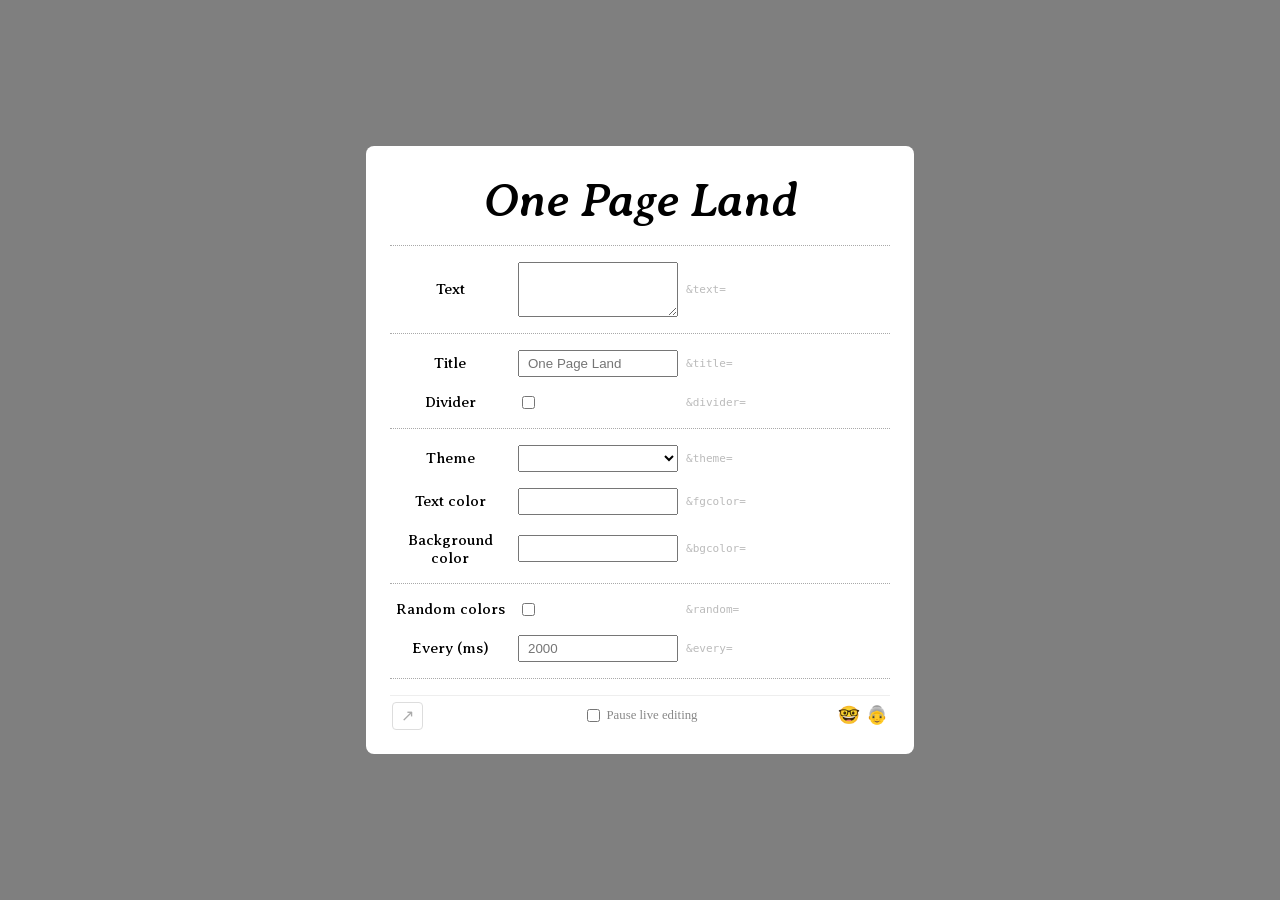
==== index.html @ 0e8c17c6 "https://arboliveira.github.io/onepageland" ====
<!DOCTYPE html><html lang="en"><head><meta charset="UTF-8" /><link rel="icon" href="./favicon.svg" /><title>

	One Page Land

</title>

	<style>
		body { margin: 0; }
	</style>
</head>

<body>
	<one-page-land></one-page-land>

<script type="importmap">{"imports": {
	"#onepageland/": "./",
	"#customary": "./_dependencies/customary/customary.mjs"
}}</script>
<script type="module">
	import "#onepageland/one-page-land/one-page-land.js";
</script>

</body>
</html>
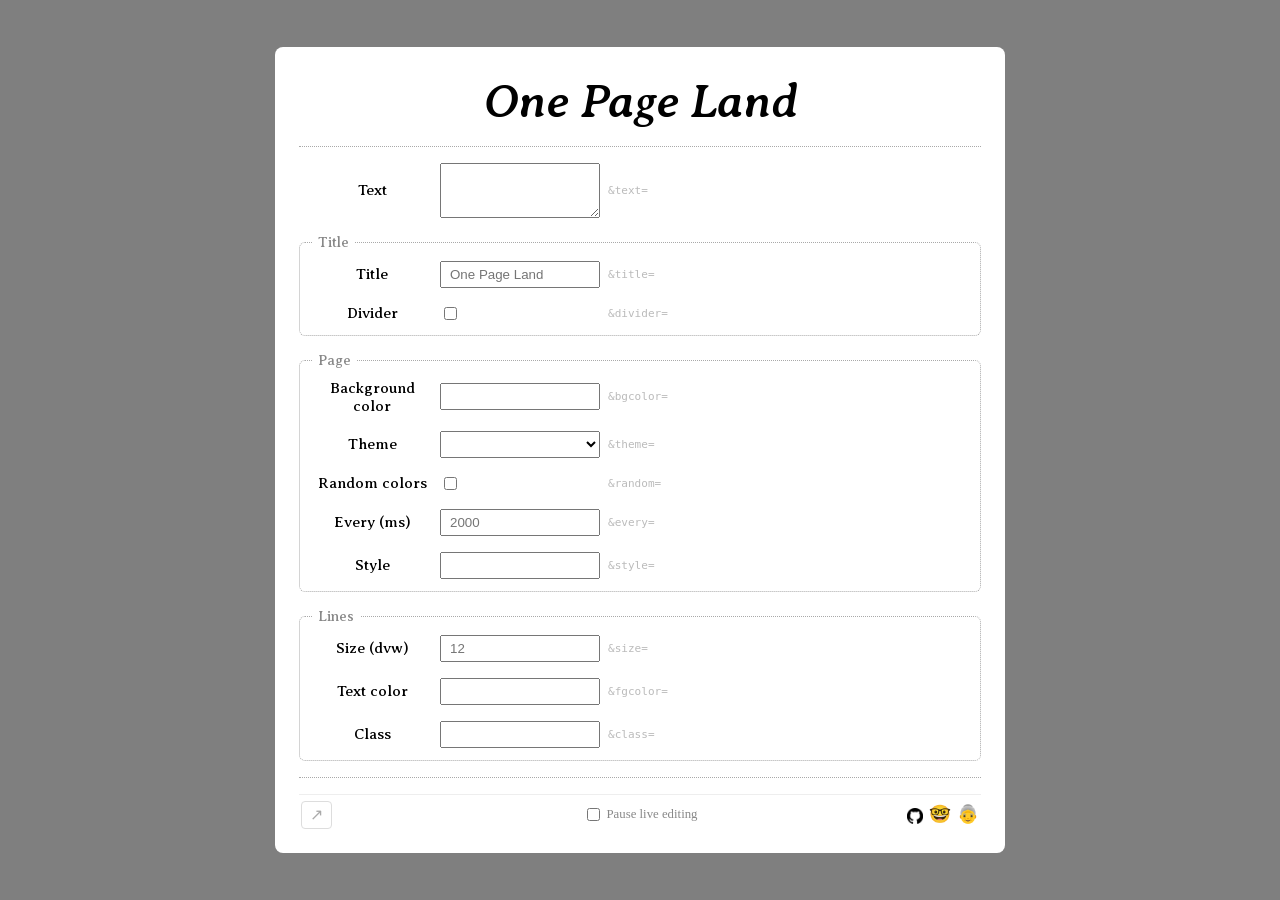
==== commit 0476e6c6: "https://arboliveira.github.io/onepageland" ====
--- a/index.html
+++ b/index.html
@@ -10,14 +10,14 @@
 </head>
 
 <body>
-	<one-page-land></one-page-land>
+	<home-page></home-page>
 
 <script type="importmap">{"imports": {
 	"#onepageland/": "./",
 	"#customary": "./_dependencies/customary/customary.mjs"
 }}</script>
 <script type="module">
-	import "#onepageland/one-page-land/one-page-land.js";
+	import "#onepageland/home/home-page.js";
 </script>
 
 </body>
